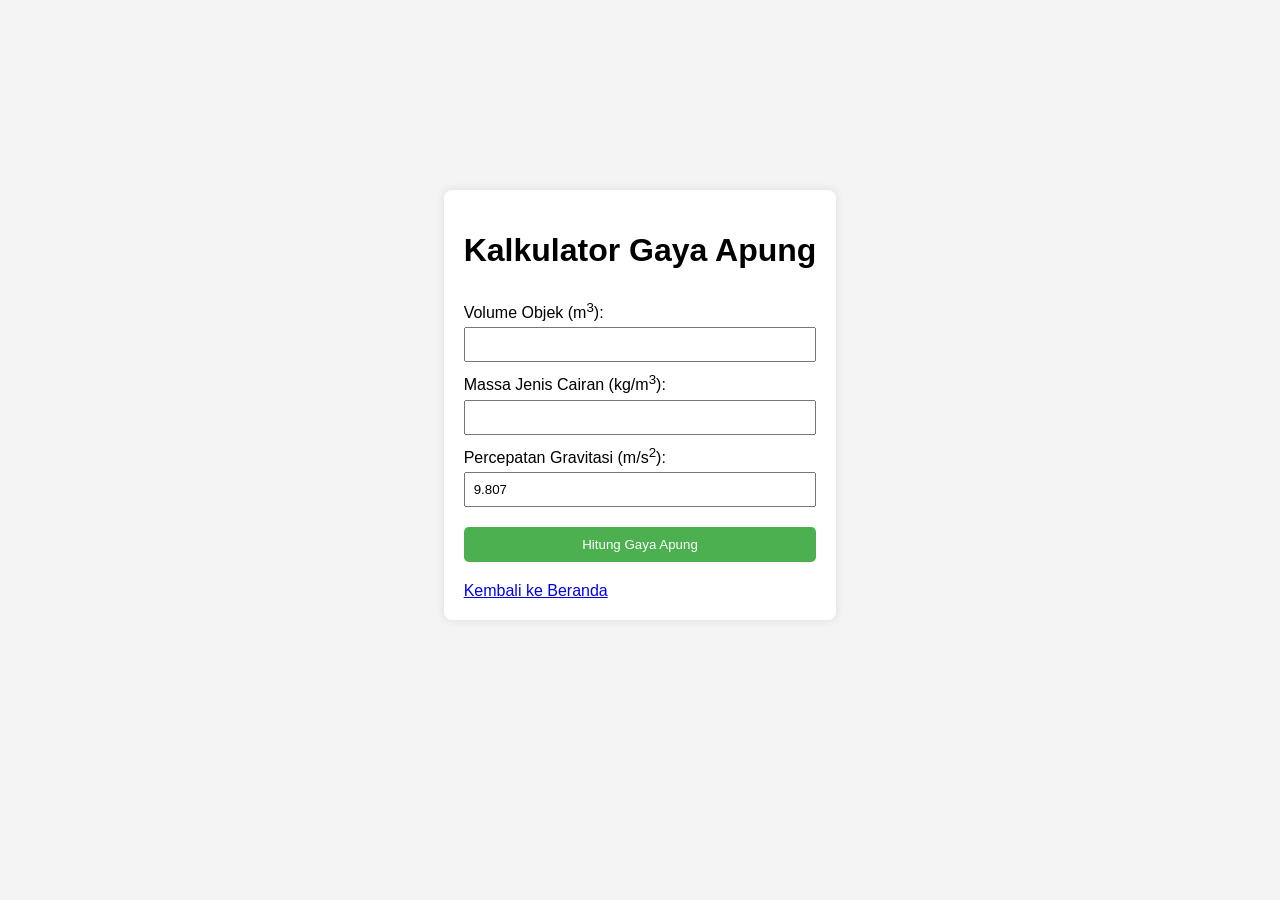
==== gayaapung.html @ 9b7b7a50 "menambahkan file" ====
<!DOCTYPE html>
<html lang="en">
<head>
    <meta charset="UTF-8">
    <meta name="viewport" content="width=device-width, initial-scale=1.0">
    <title>Kalkulator Gaya Apung</title>
    <link rel="stylesheet" href="styles gaya apung.css">
</head>
<body>
    <div class="container">
        <h1>Kalkulator Gaya Apung</h1>
        <form id="buoyantForceForm">
            <label for="volume">Volume Objek (m<sup>3</sup>):</label>
            <input type="number" id="volume" required>

            <label for="density">Massa Jenis Cairan (kg/m<sup>3</sup>):</label>
            <input type="number" id="density" required>

            <label for="gravity">Percepatan Gravitasi (m/s<sup>2</sup>):</label>
            <input type="number" id="gravity" value="9.807" required>

            <button type="submit">Hitung Gaya Apung</button>
        </form>
        <div id="result"></div>
        <a href="halaman utama.html">Kembali ke Beranda</a>
    </div>
    <script src="script gaya apung.js"></script>
</body>
</html>
---- styles gaya apung.css ----
body {
    font-family: Arial, sans-serif;
    background-color: #f4f4f4;
    display: flex;
    justify-content: center;
    align-items: center;
    height: 90vh;
    margin: 0;
}

.container {
    background-color: white;
    padding: 20px;
    border-radius: 8px;
    box-shadow: 0 0 10px rgba(0, 0, 0, 0.1);
}

h1 {
    text-align: center;
}

form {
    display: flex;
    flex-direction: column;
}

label {
    margin-top: 10px;
}

input {
    padding: 8px;
    margin-top: 5px;
}

button {
    margin-top: 20px;
    padding: 10px;
    background-color: #4CAF50;
    color: white;
    border: none;
    border-radius: 5px;
    cursor: pointer;
}

button:hover {
    background-color: #45a049;
}

#result {
    margin-top: 20px;
    font-size: 1.2em;
}
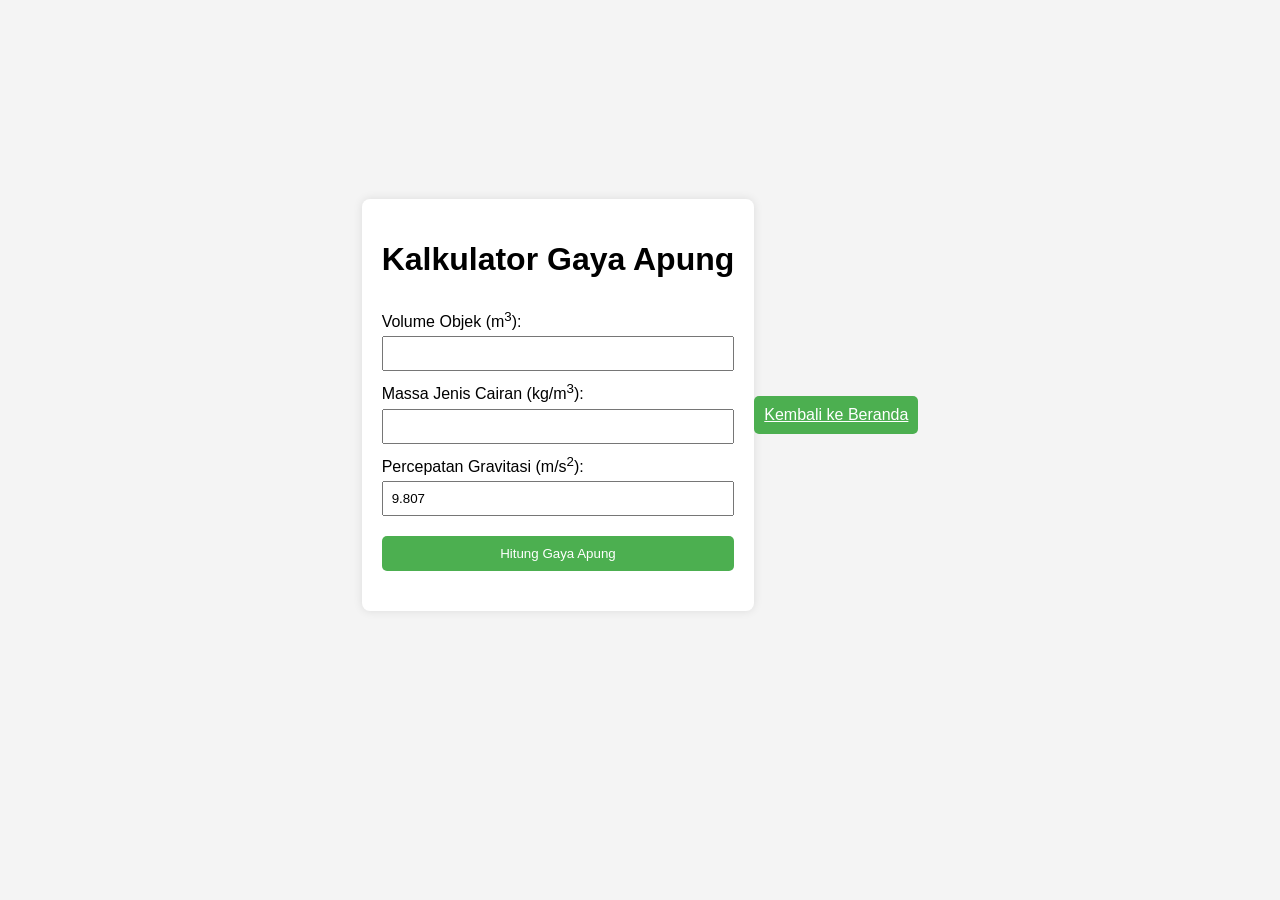
==== commit b3a35d5f: "menambahkan pembesaran kotak layout dan menambahkan button beranda" ====
--- a/gayaapung.html
+++ b/gayaapung.html
@@ -22,8 +22,9 @@
             <button type="submit">Hitung Gaya Apung</button>
         </form>
         <div id="result"></div>
-        <a href="halaman utama.html">Kembali ke Beranda</a>
+        
     </div>
+    <a href="halaman utama.html">Kembali ke Beranda</a>
     <script src="script gaya apung.js"></script>
 </body>
 </html>
--- a/styles gaya apung.css
+++ b/styles gaya apung.css
@@ -51,4 +51,16 @@
     margin-top: 20px;
     font-size: 1.2em;
 }
+
+a {
+    margin-top: 20px;
+    padding: 10px;
+    background-color: #4CAF50;
+    color: white;
+    border: none;
+    border-radius: 5px;
+    cursor: pointer;
+    display: flex;
+}
+
     
